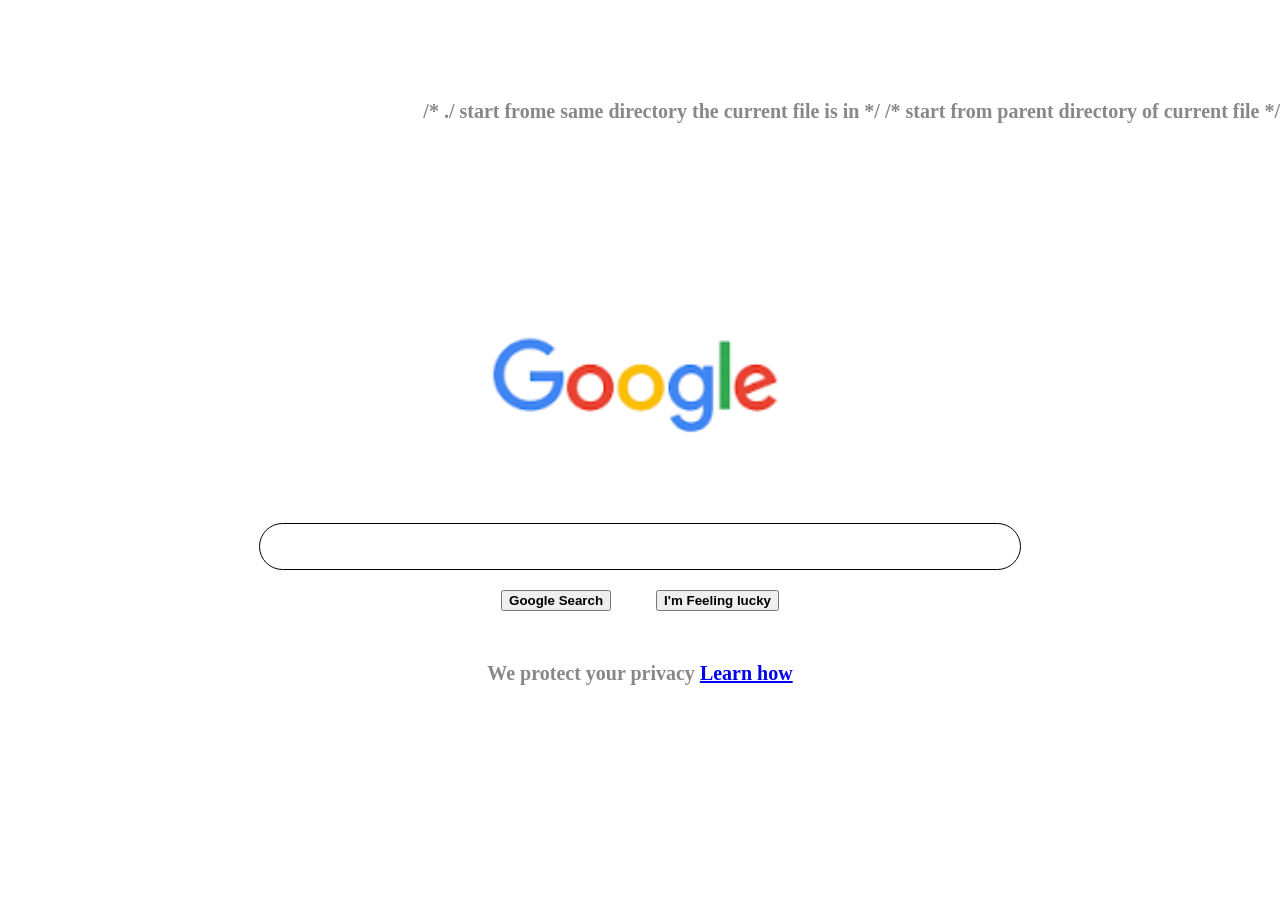
==== index.html @ dea4b4d1 "initial commit" ====
<!doctype html>
<html>
    <head>
        <link rel = "stylesheet" href = "./styles.css">    /*   ./  start frome same directory the current file is in   */
        <script src = "index.js"></script>      /*   start from parent directory of current file     */
    </head>
    <body>
        <div class="main">
        <img src="./image.png " alt = " " width = "25%">
        <link rel = "stylesheet" href = "styles.css">
        <input type = "text">

  
        <button class="search"> Google Search</button> 
        <button class="search"> I'm Feeling lucky</button>
       
        </div>
        
        
        <div class = "class" >
        <p> We protect your privacy <a href = " ">Learn how  </a></p>
        </div>
        <div class="search-wrapper"></div>

        
    </body>
</html>
---- styles.css ----
.main{
    margin-top: 100px;
    text-align: center;
}
.search-wrapper{
    display: flex;
    justify-content: center;   /* used for in centre need to put the element*/ 

}
.class{
    display: block;
    width: 500px;
    margin-left: auto;
     margin-top:20px;
    margin-right:auto;
    text-align: center;
    padding: 1px;
    border :10px solid white;
    border-radius:100px;
   /* border: 10px dotted  black;*/
}
.search{

    /*border: 10px solid  black;*/
    font-weight: bold;
    margin-top: 20px;   
    margin-right:20px;
     margin-left:20px;
    

   
}

body {  /*selector*/
    color : #888;  /* hex codes number in*/   /*property:value*/
background:white;
font-size: 20px;
font-weight:bold;  /*light,normal,bold*/
text-align:right;    /*centre,left,right*/

 margin-top: 100px;
 
 margin-bottom : 20px;
 display: block;
 margin-left:auto;
 margin-right:auto;
 /* display:flex */

}




input{
    /*inline elements*/
    display: block;
    width : 700px;
    
    
    height :25px ;
    padding-top: 10px;
    padding-bottom: 10px;
    padding-left: 30px;
    padding-right: 30px;
    border: 1px solid black;
    border-radius:100px;
    margin-right:auto;
     margin-left:auto;
     
    
}
img{
    display: block;
    width: 500px;
    margin-top: 100px;
    margin-bottom : 0px;
    margin-left:auto;
    margin-right:auto;
    padding: 20px;
    padding-left: 100px;
    padding-right: 100px;
    padding-bottom: 0px;
     
}
---- styles.css ----
.main{
    margin-top: 100px;
    text-align: center;
}
.search-wrapper{
    display: flex;
    justify-content: center;   /* used for in centre need to put the element*/ 

}
.class{
    display: block;
    width: 500px;
    margin-left: auto;
     margin-top:20px;
    margin-right:auto;
    text-align: center;
    padding: 1px;
    border :10px solid white;
    border-radius:100px;
   /* border: 10px dotted  black;*/
}
.search{

    /*border: 10px solid  black;*/
    font-weight: bold;
    margin-top: 20px;   
    margin-right:20px;
     margin-left:20px;
    

   
}

body {  /*selector*/
    color : #888;  /* hex codes number in*/   /*property:value*/
background:white;
font-size: 20px;
font-weight:bold;  /*light,normal,bold*/
text-align:right;    /*centre,left,right*/

 margin-top: 100px;
 
 margin-bottom : 20px;
 display: block;
 margin-left:auto;
 margin-right:auto;
 /* display:flex */

}




input{
    /*inline elements*/
    display: block;
    width : 700px;
    
    
    height :25px ;
    padding-top: 10px;
    padding-bottom: 10px;
    padding-left: 30px;
    padding-right: 30px;
    border: 1px solid black;
    border-radius:100px;
    margin-right:auto;
     margin-left:auto;
     
    
}
img{
    display: block;
    width: 500px;
    margin-top: 100px;
    margin-bottom : 0px;
    margin-left:auto;
    margin-right:auto;
    padding: 20px;
    padding-left: 100px;
    padding-right: 100px;
    padding-bottom: 0px;
     
}
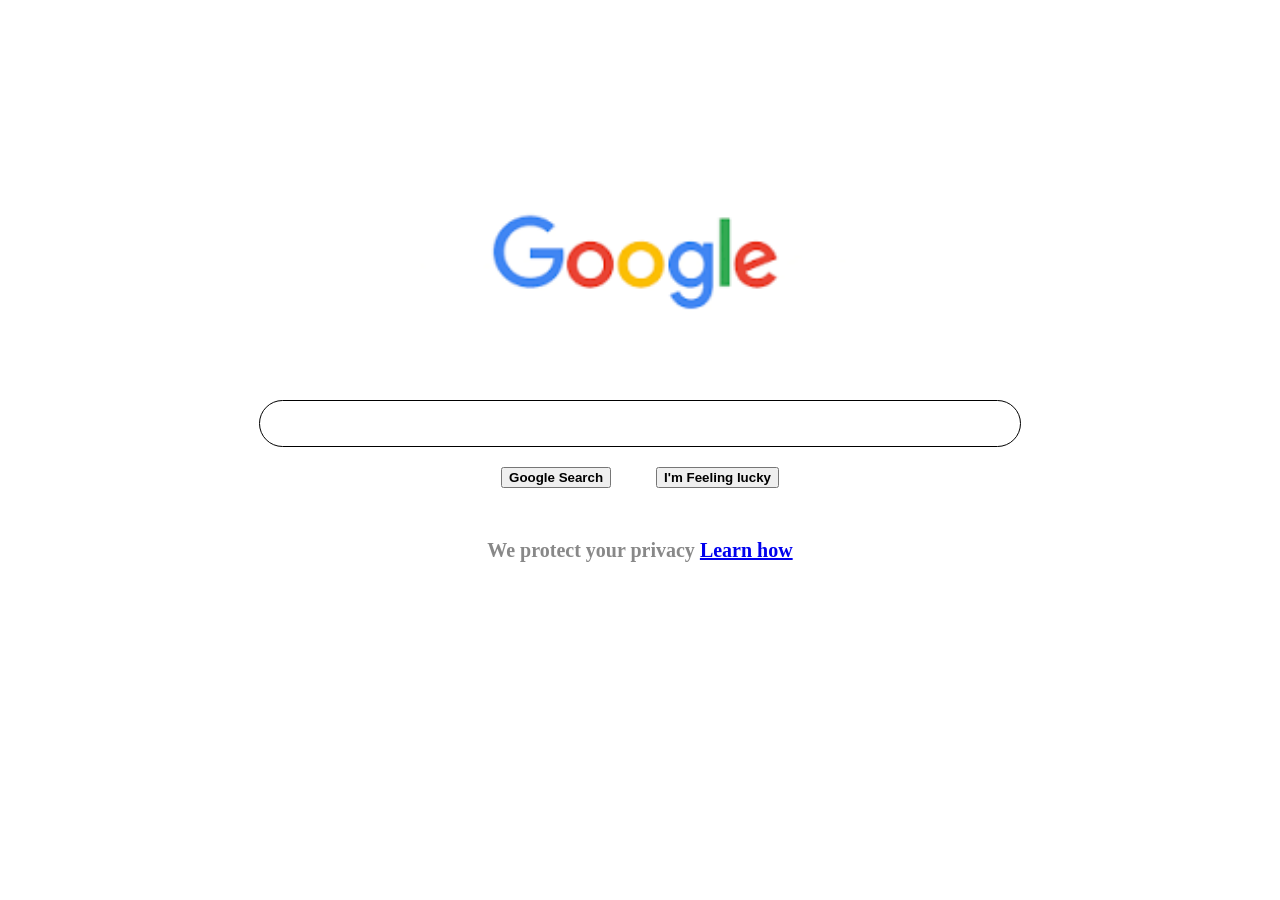
==== commit 4619f6b1: "HTML and CSS" ====
--- a/index.html
+++ b/index.html
@@ -1,10 +1,8 @@
 <!doctype html>
 <html>
     <head>
-        <link rel = "stylesheet" href = "./styles.css">    /*   ./  start frome same directory the current file is in   */
-        <script src = "index.js"></script>      /*   start from parent directory of current file     */
-    </head>
-    <body>
+        <link rel = "stylesheet" href = "./styles.css">    
+        <script src = "index.js"></script>      
         <div class="main">
         <img src="./image.png " alt = " " width = "25%">
         <link rel = "stylesheet" href = "styles.css">
--- a/styles.css
+++ b/styles.css
@@ -37,7 +37,9 @@
 font-size: 20px;
 font-weight:bold;  /*light,normal,bold*/
 text-align:right;    /*centre,left,right*/
-
+/*   ./  start frome same directory the current file is in   */
+/*   start from parent directory of current file     */
+    
  margin-top: 100px;
  
  margin-bottom : 20px;
@@ -46,8 +48,8 @@
  margin-right:auto;
  /* display:flex */
 
-}
-
+}     /* th  for bold in table column */
+/*   td   is for box inside word */
 
 
 
--- a/styles.css
+++ b/styles.css
@@ -37,7 +37,9 @@
 font-size: 20px;
 font-weight:bold;  /*light,normal,bold*/
 text-align:right;    /*centre,left,right*/
-
+/*   ./  start frome same directory the current file is in   */
+/*   start from parent directory of current file     */
+    
  margin-top: 100px;
  
  margin-bottom : 20px;
@@ -46,8 +48,8 @@
  margin-right:auto;
  /* display:flex */
 
-}
-
+}     /* th  for bold in table column */
+/*   td   is for box inside word */
 
 
 
